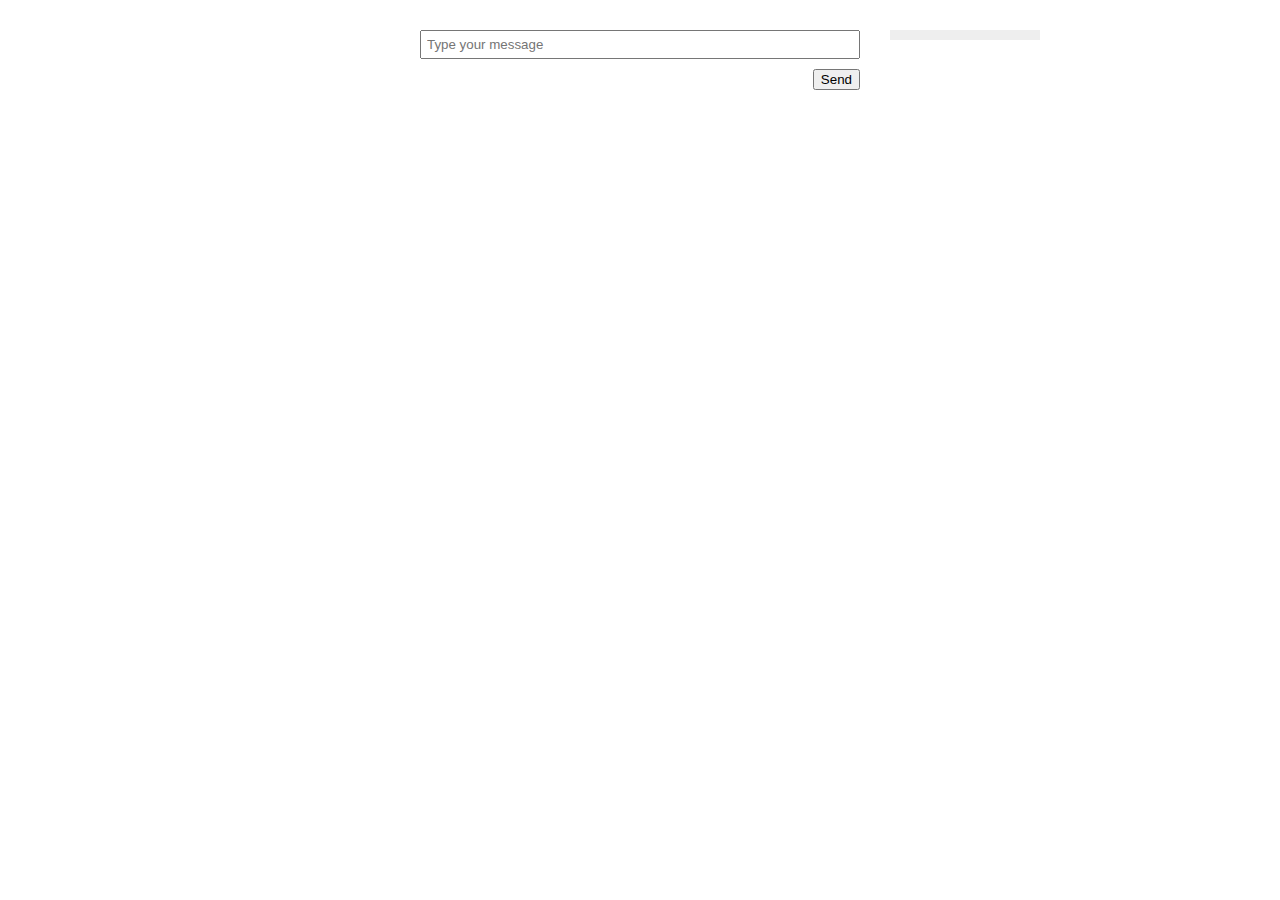
==== target/classes/public/index.html @ 08b85d2f "Initial add of demo project" ====
<!DOCTYPE html>
<html>
<head>
    <meta name="viewport" content="width=device-width, initial-scale=1">
    <title>WebsSockets</title>
    <link rel="stylesheet" href="style.css">
</head>
<body>
<div id="chatControls">
    <input id="message" placeholder="Type your message">
    <button id="send">Send</button>
</div>
<ul id="userlist"> <!-- Built by JS --> </ul>
<div id="chat">    <!-- Built by JS --> </div>
<script src="websocketDemo.js"></script>
</body>
</html>
---- target/classes/public/style.css ----
* {
    box-sizing: border-box;
}

body {
    font: 14px monospace;
    max-width: 480px;
    margin: 0 auto;
    padding: 30px 20px;
}

input {
    width: 100%;
    padding: 5px;
    margin-bottom: 10px;
}

button {
    float: right;
}

li {
    margin: 5px 0;
}

#chatControls {
    overflow: auto;
}

#userlist {
    position: fixed;
    left: 50%;
    list-style: none;
    margin: 0 0 0 250px;
    background: #eee;
    padding: 5px 10px;
    width: 150px;
    top: 30px;
}

#chat p {
    margin: 5px 0;
    font-weight: 300
}

#chat .timestamp {
    position: absolute;
    top: 10px;
    right: 10px;
    font-size: 12px;
}

#chat article {
    background: #eee;
    padding: 10px;
    margin: 10px 0;
    border-left: 5px solid #aaa;
    position: relative;
    word-wrap: break-word;
}

#chat article:first-of-type {
    background: #c9edc3;
    border-left-color: #74a377;
    animation: enter .2s 1;
}

@keyframes enter {
    from { transform: none; }
    50% { transform: scale(1.05); }
    to { transform: none; }
}
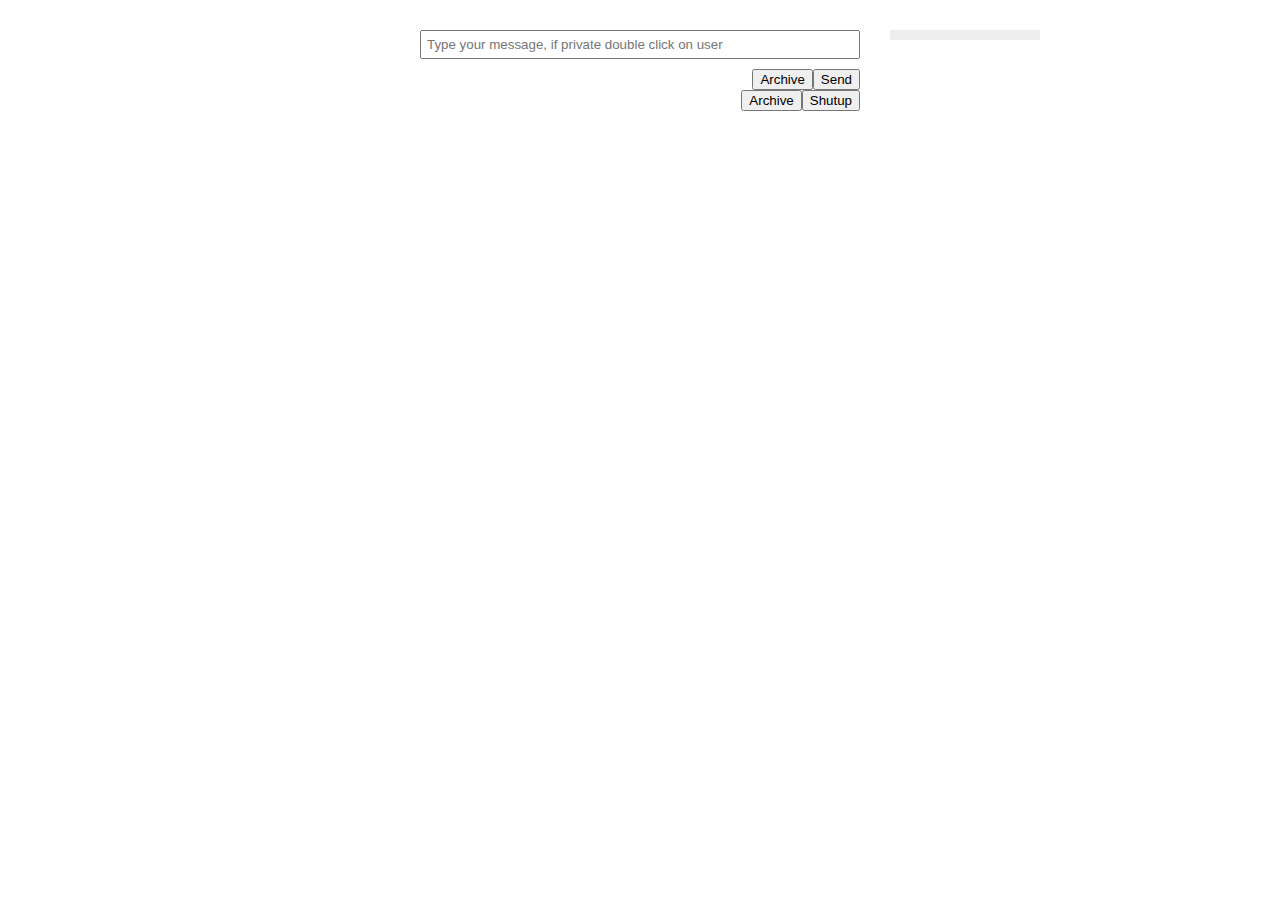
==== commit 465af5c6: "updates" ====
--- a/target/classes/public/index.html
+++ b/target/classes/public/index.html
@@ -7,11 +7,17 @@
 </head>
 <body>
 <div id="chatControls">
-    <input id="message" placeholder="Type your message">
+    <input id="message" placeholder="Type your message, if private double click on user">
     <button id="send">Send</button>
+    <button id="archive">Archive</button>
+</div>
+<div id="privateChatControls">
+    <button id="shutup">Shutup</button>
 </div>
 <ul id="userlist"> <!-- Built by JS --> </ul>
+<button id="archive">Archive</button>
 <div id="chat">    <!-- Built by JS --> </div>
+
 <script src="websocketDemo.js"></script>
 </body>
 </html>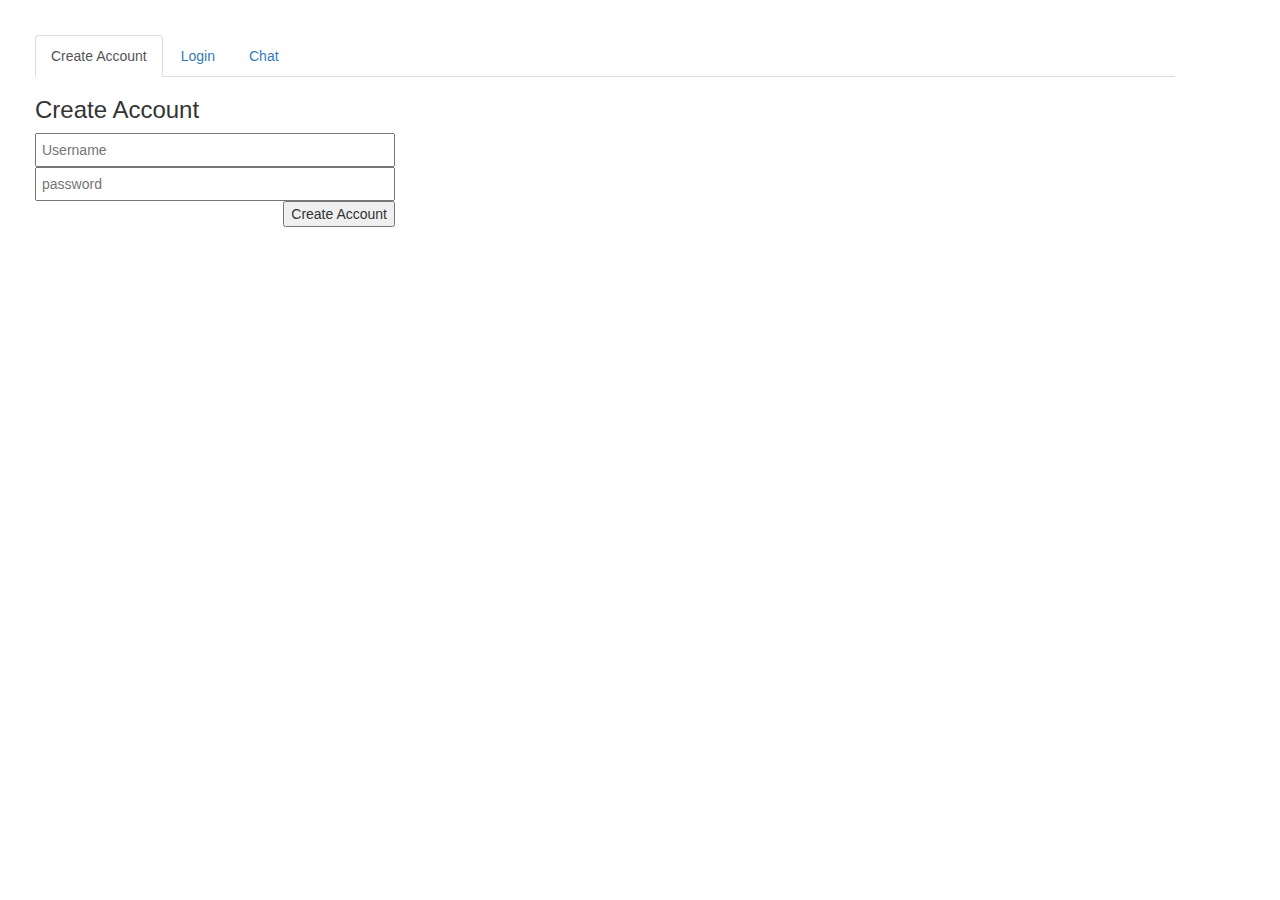
==== commit 75987a08: "almost done" ====
--- a/target/classes/public/index.html
+++ b/target/classes/public/index.html
@@ -4,20 +4,67 @@
     <meta name="viewport" content="width=device-width, initial-scale=1">
     <title>WebsSockets</title>
     <link rel="stylesheet" href="style.css">
+    <link rel="stylesheet" href="https://maxcdn.bootstrapcdn.com/bootstrap/3.3.7/css/bootstrap.min.css">
+    <script src="https://ajax.googleapis.com/ajax/libs/jquery/3.3.1/jquery.min.js"></script>
+    <script src="https://maxcdn.bootstrapcdn.com/bootstrap/3.3.7/js/bootstrap.min.js"></script>
 </head>
 <body>
-<div id="chatControls">
-    <input id="message" placeholder="Type your message, if private double click on user">
-    <button id="send">Send</button>
-    <button id="archive">Archive</button>
+<div class="container">
+    <ul class="nav nav-tabs">
+        <li class="active"><a data-toggle="tab" href="#home">Create Account</a></li>
+        <li><a data-toggle="tab" href="#menu1">Login</a></li>
+        <li id="chattab"><a data-toggle="tab" href="#menu2">Chat</a></li>
+    </ul>
+
+    <div class="tab-content">
+        <div id="home" class="tab-pane fade in active">
+            <div class="row">
+                <div class="col-sm-4">
+                    <h3>Create Account</h3>
+                    <div id="createFields">
+                        <input id="create_username" placeholder="Username">
+                        <input id="create_password" placeholder="password">
+                        <button id="create">Create Account</button>
+                    </div>
+                </div>
+            </div>
+        </div>
+        <div id="menu1" class="tab-pane fade">
+            <div class="row">
+                <div class="col-sm-4">
+                    <h3>Login</h3>
+                    <div id="loginFields">
+                        <input id="username" placeholder="Username">
+                        <input id="password" placeholder="password">
+                        <button id="login">Login</button>
+                    </div>
+                </div>
+            </div>
+        </div>
+        <div id="menu2" class="tab-pane fade">
+            <div class="row">
+                <div class="col-sm-4">
+                    <h3>Users</h3>
+                    <ul id="userlist2"> <!-- Built by JS --> </ul>
+                    <button onclick=setPrivateChat(null) >Set to public chatroom</button><br>
+                    <button onclick=loadArchive(null) >Public archive</button><br>
+                    <button onclick=logout(null) >logout</button>
+                </div>
+                <div class="col-sm-4">
+                    <div id="chatControls">
+                        <div id="chatWith">
+                        </div>
+                        <input id="message" placeholder="Type your message">
+                        <button id="send">Send</button>
+                    </div>
+                    <div id="chat">    <!-- Built by JS --> </div>
+                </div>
+            </div>
+        </div>
+    </div>
 </div>
-<div id="privateChatControls">
-    <button id="shutup">Shutup</button>
-</div>
-<ul id="userlist"> <!-- Built by JS --> </ul>
-<button id="archive">Archive</button>
-<div id="chat">    <!-- Built by JS --> </div>
+
 
 <script src="websocketDemo.js"></script>
 </body>
-</html>+</html>
--- a/target/classes/public/style.css
+++ b/target/classes/public/style.css
@@ -50,6 +50,10 @@
     font-size: 12px;
 }
 
+#chat .private {
+    background: #ffa;
+}
+
 #chat article {
     background: #eee;
     padding: 10px;
@@ -69,4 +73,6 @@
     from { transform: none; }
     50% { transform: scale(1.05); }
     to { transform: none; }
-}+}
+
+.nav.nav-tabs > li.disabled { pointer-events: none; a { color: silver; } }
